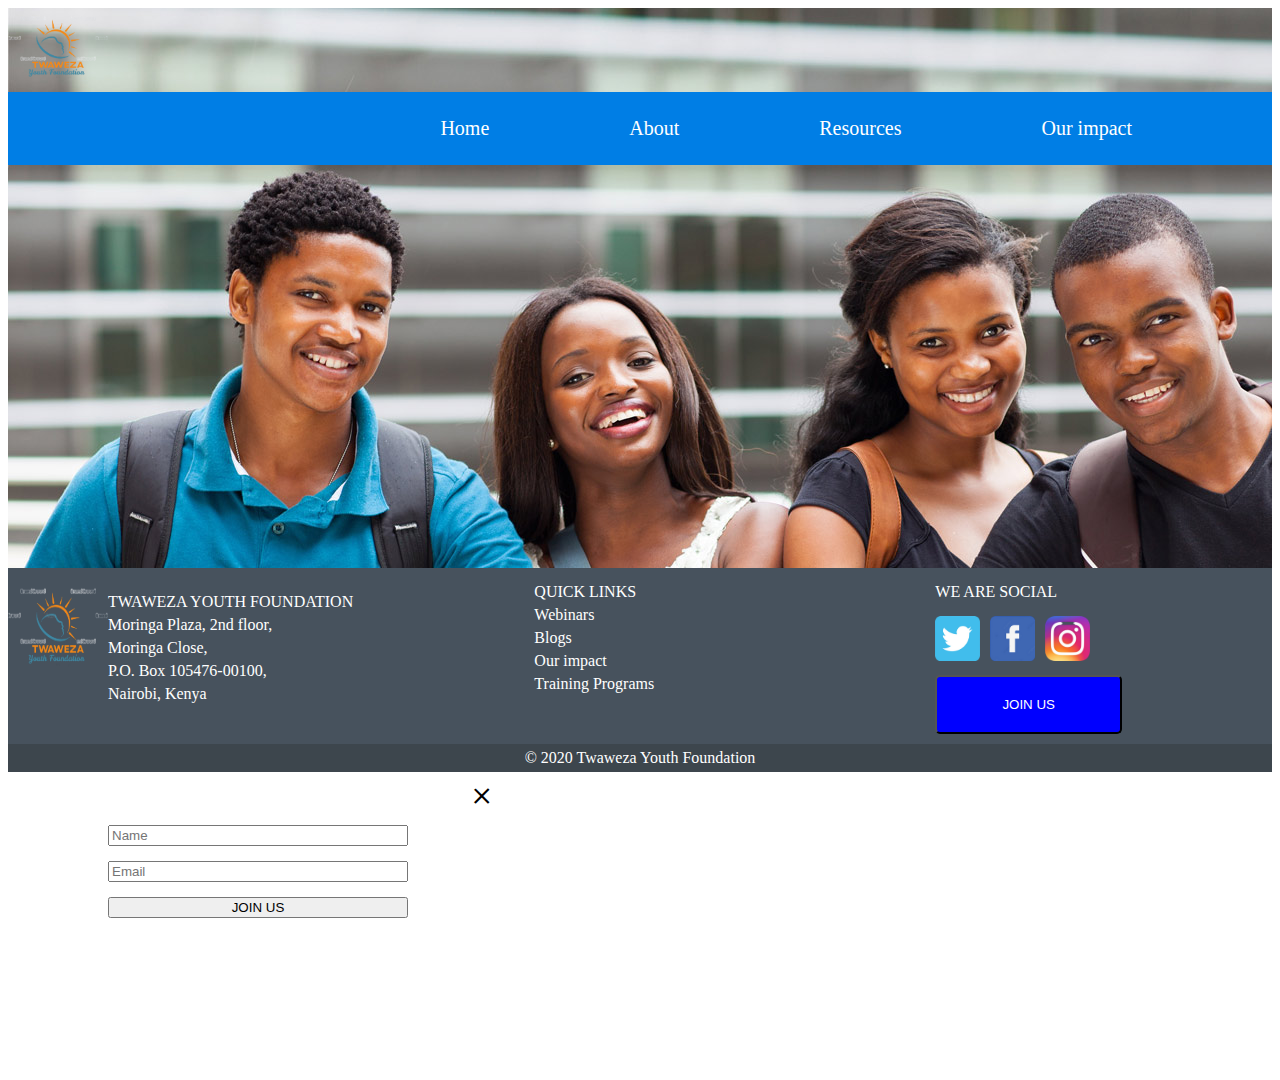
==== index.html @ c747bd60 "initial commit" ====
<!DOCTYPE html>
<html lang="en">
<head>
    <meta charset="UTF-8">
    <meta name="viewport" content="width=device-width, initial-scale=1.0">
    <title>Twaweza Youth Foundation</title>
    <link rel="stylesheet" href="index.css">
    <link rel="stylesheet" href="index.js">
</head>
<body>
    <div id="main">
    <header>
            <img src="Images/twaweza-removebg-preview.png" alt="Twaweza emblem">
            <nav>
                <ul>
                    <li><a href="index.html">Home</a></li>
                    <li><a href="about.html">About</a></li>
                    <li><a href="resources.html">Resources</a></li>
                    <li><a href="impact.html">Our impact</a></li>
                </ul>
            </nav>
    </header>
    </div>
    <footer>
        <div class="footerA">
            <div class="footer1">
                <img src="Images/twaweza-removebg-preview.png" alt="Twaweza emblem">
                <div class="address">
                    <p>TWAWEZA YOUTH FOUNDATION</p>
                    <p>Moringa Plaza, 2nd floor,</p>
                    <p>Moringa Close,</p>
                    <p>P.O. Box 105476-00100,</p>
                    <p>Nairobi, Kenya</p>
                </div>
            </div>    
            <div class="links">
                <p>QUICK LINKS</p>
                <p><a href="#">Webinars</a></p>
                <p><a href="#">Blogs</a></p>
                <p><a href="#">Our impact</a></p>
                <p><a href="#">Training Programs</a></p>
            </div>  
            <div class="social"> 
                <p>WE ARE SOCIAL</p>
                <div class="socialmedia">
                    <a href="#"><img src="Images/rsz_icontwitter.png" alt="Twitter icon" id="twitter"></a>
                    <a href="#"><img src="Images/rsz_iconfacebook.png" alt="Facebook icon" id="facebook"></a>
                    <a href="#"><img src="Images/rsz_iconinstagram.png" alt="Instagram icon" id="insta"></a>
                </div>
                <div class="button">
                    <input type="button" value="JOIN US" id="button">
                </div>
            </div>
        </div>
        <div id="footerB">
            <p>© 2020 Twaweza Youth Foundation</p>
        </div>
    </footer>
    <div class="bg-modal">
        <div class="modal-content">
            <div class="close">+</div>
            <img src="" alt="">
            <form action="">
               <input type="text" placeholder="Name">
               <input type="text" placeholder="Email">
               <input type="button" value="JOIN US" class="button"> 
            </form>
        </div>
    </div>
</body>
</html>
---- index.css ----
*{
    box-sizing: border-box;
}

nav{
    background-color: #007ee5;
    display: flex;
    justify-content: flex-end;
    color: white;
    margin: auto 0px;
}

ul{
    list-style-type: none;
    display: inherit;
    justify-content: space-between;
    margin-top: 25px;
    margin-bottom: 25px;
    flex-wrap: wrap;
}

a{
    color: white;
    text-decoration: none;
}

li>a{
    text-decoration: none;
    color: white;
    padding-right: 7em;
    font-size: 20px;
}

img{
    width: 100px;
}

#main{
    height: 35em;
    background-image: url("Images/African-American-Youth-happy.jpg");
    background-repeat: no-repeat;
}

footer{
    display: flex;
    flex-direction: column;
}

.footerA{
    display: inherit;
    justify-content: space-between;
    background-color:  #47525d;
    color: #ffffff;
    flex-wrap: wrap;
}

.footer1{
    display: inherit;
}

.footer1{
    height: 100px;
    width: auto;
    margin-top: 10px;
}

#footerB{
    color:#ffffff;
    background-color: #3d464d;
    display: inherit;
    justify-content: center;
    align-items: center;
}

div>p{
    margin: 5px auto;
}

.address{
    margin-right: 50px;
    margin-top: 10px;
}

.social, .links{
    margin-right: 150px;
    margin-top: 10px;
}

.socialmedia{
    display: flex;
    align-items: center;
}

#twitter, #facebook, #insta{
    width: 45px;
    margin: 10px 10px 10px auto;
} 
 
#button{
    margin-bottom: 10px;
    padding: 20px;
    background-color: blue;
    color: white;
    width: 14em;
    border-radius: 5px;
}

.bg-model{
    width: 100%;
    height: 100%;
    background-color: rgba(0, 0, 0, 0.7);
    position: absolute;
    top: 0;
    display: flex;
    justify-content: center;
    align-items: center;
    display: none;
}     

.modal-content{
    width: 500px;
    height: 300px;
    background-color: white;
    border-radius: 4px;
    text-align: center;
    padding: 20px;
    position: relative;
}

form > input{
    width: 300px;
    display: block;
    margin: 15px auto;
}

.close{
    position: absolute;
    top: 0;
    right: 14px;
    font-size: 42px;
    transform: rotate(45deg);
    cursor: pointer;
}
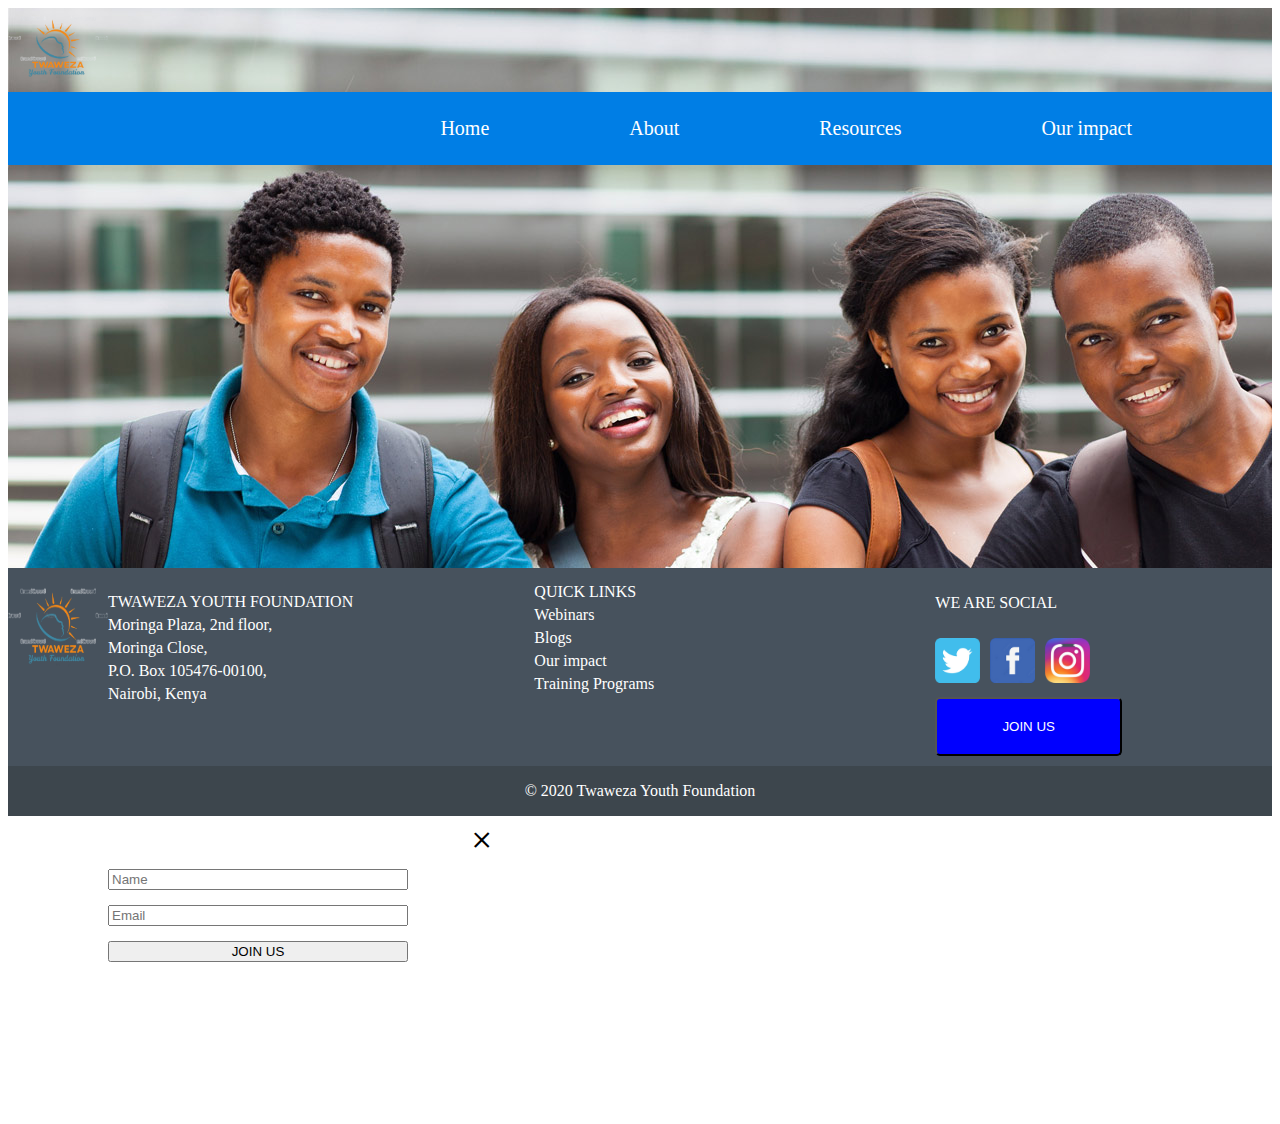
==== commit e93e8d95: "Modified home page" ====
--- a/index.html
+++ b/index.html
@@ -24,7 +24,7 @@
     <footer>
         <div class="footerA">
             <div class="footer1">
-                <img src="Images/twaweza-removebg-preview.png" alt="Twaweza emblem">
+                <img src="Images/twaweza-removebg-preview.png" alt="Twaweza emblem" id="emblem">
                 <div class="address">
                     <p>TWAWEZA YOUTH FOUNDATION</p>
                     <p>Moringa Plaza, 2nd floor,</p>
--- a/index.css
+++ b/index.css
@@ -72,10 +72,13 @@
     align-items: center;
 }
 
-div>p{
+.links>p{
     margin: 5px auto;
 }
 
+.address>p{
+    margin: 5px auto;
+} 
 .address{
     margin-right: 50px;
     margin-top: 10px;
@@ -140,4 +143,5 @@
     font-size: 42px;
     transform: rotate(45deg);
     cursor: pointer;
-}+}
+
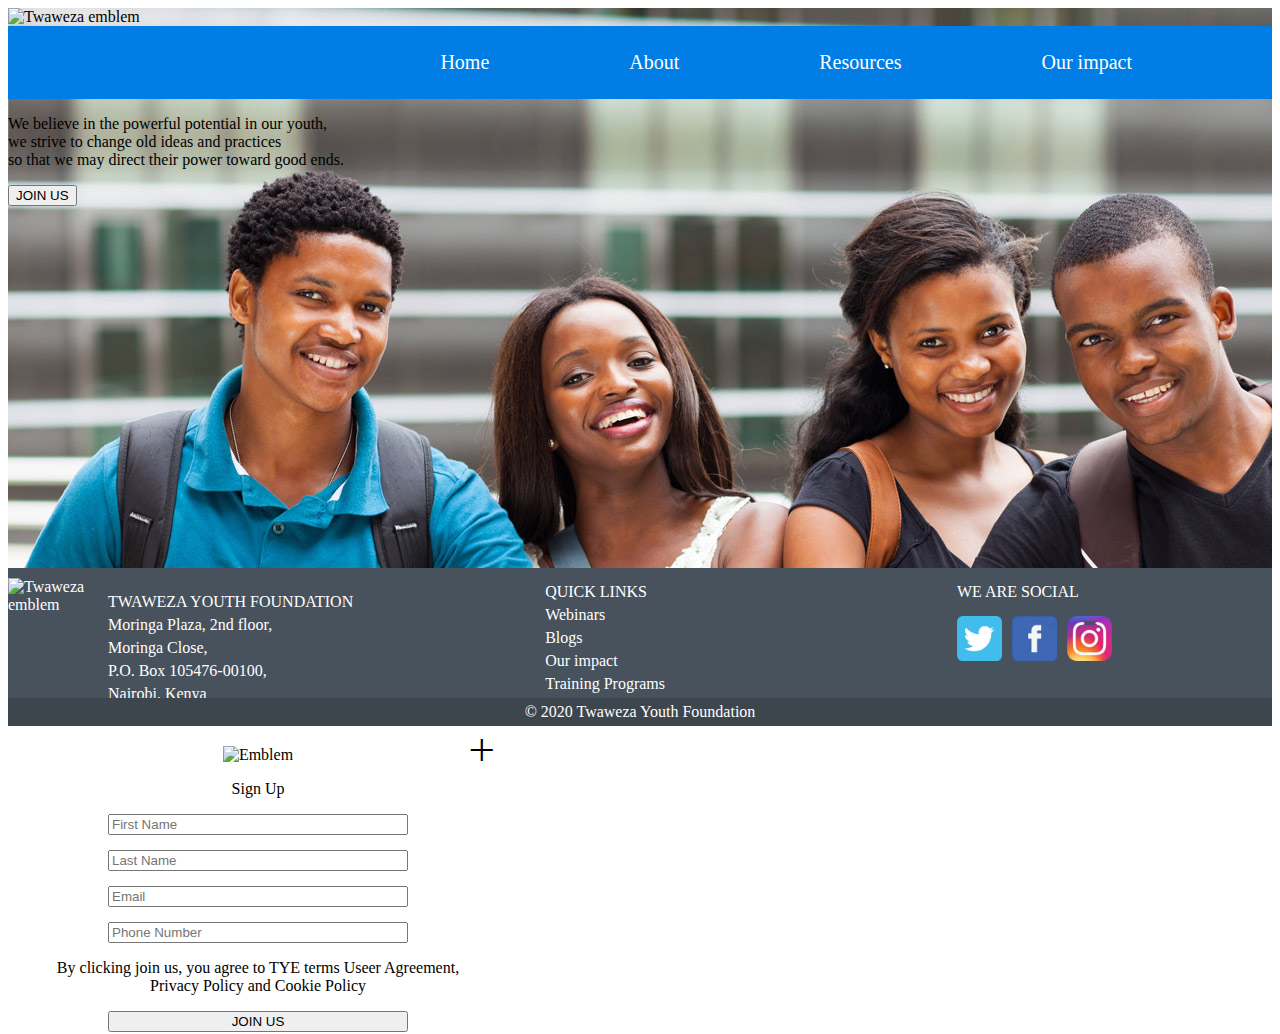
==== commit 3d2e8129: "Updated footer" ====
--- a/index.html
+++ b/index.html
@@ -5,12 +5,11 @@
     <meta name="viewport" content="width=device-width, initial-scale=1.0">
     <title>Twaweza Youth Foundation</title>
     <link rel="stylesheet" href="index.css">
-    <link rel="stylesheet" href="index.js">
 </head>
 <body>
     <div id="main">
     <header>
-            <img src="Images/twaweza-removebg-preview.png" alt="Twaweza emblem">
+            <img src="Images/updatedlogo.jpg" alt="Twaweza emblem" class="emblem">
             <nav>
                 <ul>
                     <li><a href="index.html">Home</a></li>
@@ -20,11 +19,16 @@
                 </ul>
             </nav>
     </header>
+    <main>
+        <p>We believe in the powerful potential in our youth, <br>we strive to change 
+            old ideas and practices <br>so that we may direct their power toward good ends.</p>
+            <button type="button" value="JOIN US" id="myButton" class="button">JOIN US</button>    
+    </main>
     </div>
     <footer>
         <div class="footerA">
             <div class="footer1">
-                <img src="Images/twaweza-removebg-preview.png" alt="Twaweza emblem" id="emblem">
+                <img src="Images/updated-logo__1_-removebg-preview.png" alt="Twaweza emblem" class="emblem">
                 <div class="address">
                     <p>TWAWEZA YOUTH FOUNDATION</p>
                     <p>Moringa Plaza, 2nd floor,</p>
@@ -46,26 +50,30 @@
                     <a href="#"><img src="Images/rsz_icontwitter.png" alt="Twitter icon" id="twitter"></a>
                     <a href="#"><img src="Images/rsz_iconfacebook.png" alt="Facebook icon" id="facebook"></a>
                     <a href="#"><img src="Images/rsz_iconinstagram.png" alt="Instagram icon" id="insta"></a>
-                </div>
-                <div class="button">
-                    <input type="button" value="JOIN US" id="button">
-                </div>
+                </div>              
             </div>
         </div>
         <div id="footerB">
             <p>© 2020 Twaweza Youth Foundation</p>
         </div>
     </footer>
-    <div class="bg-modal">
+    <div id="myModal" class="modal">
         <div class="modal-content">
-            <div class="close">+</div>
-            <img src="" alt="">
+            <span class="close">&times;</span>
             <form action="">
-               <input type="text" placeholder="Name">
-               <input type="text" placeholder="Email">
-               <input type="button" value="JOIN US" class="button"> 
+                <img src="Images/updated-logo__1_-removebg-preview.png" alt="Emblem" class="emblem">
+                <p>Sign Up</p>
+                <input type="text" placeholder="First Name">
+                <input type="text" placeholder="Last Name">
+                <input type="text" placeholder="Email">
+                <input type="text" placeholder="Phone Number">
+                <p>By clicking join us, you agree to TYE terms Useer Agreement, <br>Privacy Policy and Cookie Policy</p>
+                <input type="button" value="JOIN US" class="modalButton"> 
             </form>
         </div>
     </div>
+<script src="index.js"></script>
 </body>
+
+
 </html>--- a/index.css
+++ b/index.css
@@ -40,7 +40,6 @@
     background-image: url("Images/African-American-Youth-happy.jpg");
     background-repeat: no-repeat;
 }
-
 footer{
     display: flex;
     flex-direction: column;
@@ -72,13 +71,10 @@
     align-items: center;
 }
 
-.links>p{
+div>p{
     margin: 5px auto;
 }
 
-.address>p{
-    margin: 5px auto;
-} 
 .address{
     margin-right: 50px;
     margin-top: 10px;
@@ -143,5 +139,4 @@
     font-size: 42px;
     transform: rotate(45deg);
     cursor: pointer;
-}
-
+}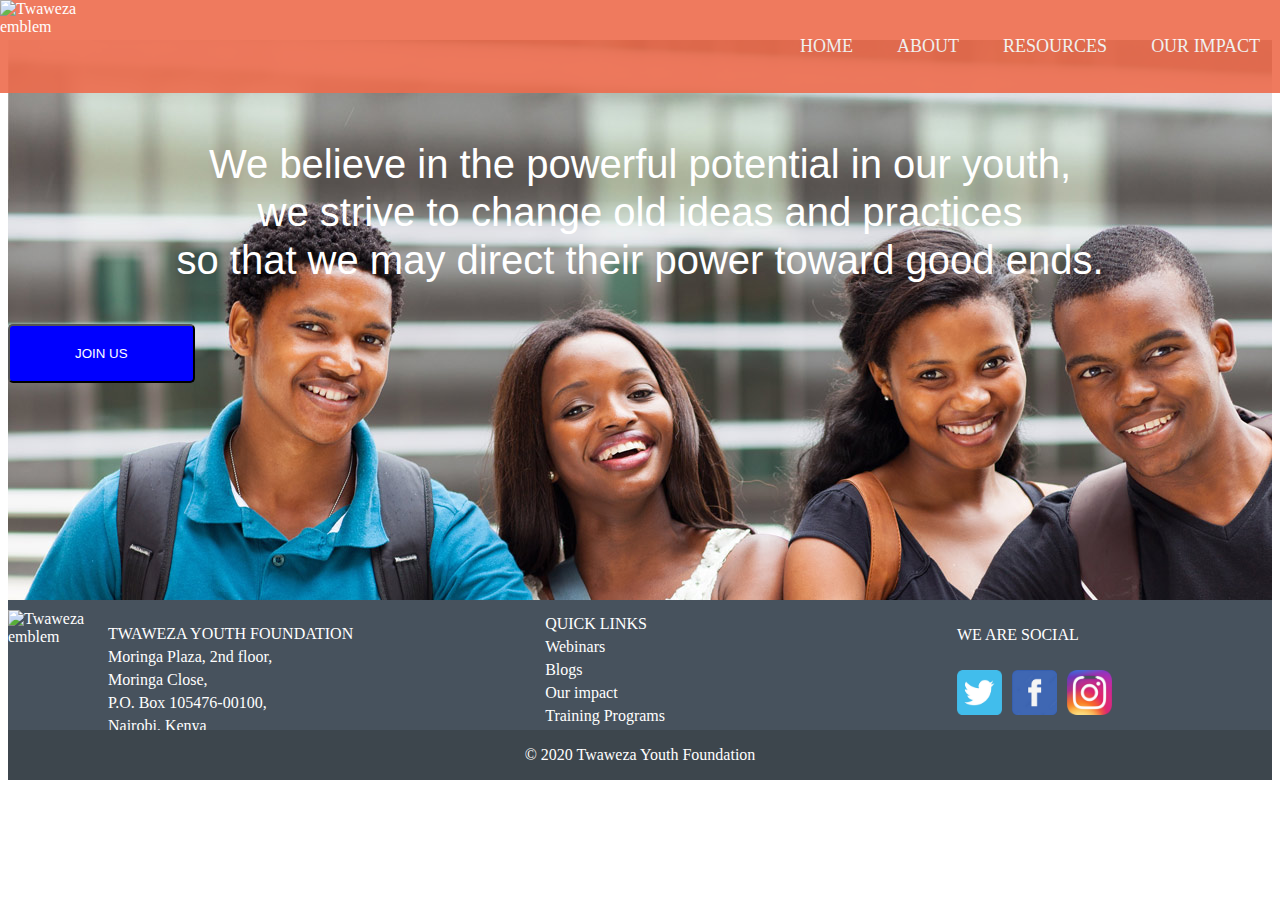
==== commit fee09370: "removed the left incline in my body section" ====
--- a/index.html
+++ b/index.html
@@ -7,6 +7,8 @@
     <link rel="stylesheet" href="index.css">
 </head>
 <body>
+
+    
     <div id="main">
     <header>
             <img src="Images/updatedlogo.jpg" alt="Twaweza emblem" class="emblem">
--- a/index.css
+++ b/index.css
@@ -1,22 +1,17 @@
 *{
     box-sizing: border-box;
 }
-
-nav{
-    background-color: #007ee5;
-    display: flex;
-    justify-content: flex-end;
-    color: white;
-    margin: auto 0px;
-}
-
-ul{
-    list-style-type: none;
-    display: inherit;
+/* Nav bar styling */
+header{
+    display: flex;
     justify-content: space-between;
-    margin-top: 25px;
-    margin-bottom: 25px;
-    flex-wrap: wrap;
+    background-color: #EE6C4D;
+    color: #ffffff;
+    opacity: 0.9;
+    position: fixed;
+    top: 0;
+    right: 0;
+    left: 0;
 }
 
 a{
@@ -24,22 +19,53 @@
     text-decoration: none;
 }
 
-li>a{
-    text-decoration: none;
+
+nav > ul {
+    text-decoration: none;
+}
+
+nav > ul > li {
+    display: inline-block;
+}
+
+nav > ul > li > a {
+    display: block;
     color: white;
-    padding-right: 7em;
-    font-size: 20px;
-}
-
-img{
+    padding: 20px;
+    text-decoration: none;
+    font-size: 18px;
+    text-transform: uppercase;
+}
+
+nav > ul > li > a:hover {
+    color: #C71585;
+    text-decoration: none;
+    display: block;
+}   
+
+.emblem{
     width: 100px;
 }
+
 
 #main{
     height: 35em;
     background-image: url("Images/African-American-Youth-happy.jpg");
     background-repeat: no-repeat;
 }
+
+main>p{
+    padding-top: 100px;
+    padding-right: 50px;
+    padding-left: 50px;
+    text-align: center;
+    font-size: 40px;
+    color:white;
+    font-family: Verdana, Geneva, Tahoma, sans-serif;
+    line-height: 48px;
+}
+
+/* Start of footer styling */
 footer{
     display: flex;
     flex-direction: column;
@@ -71,10 +97,13 @@
     align-items: center;
 }
 
-div>p{
+.links>p{
     margin: 5px auto;
 }
 
+.address>p{
+    margin: 5px auto;
+} 
 .address{
     margin-right: 50px;
     margin-top: 10px;
@@ -95,48 +124,89 @@
     margin: 10px 10px 10px auto;
 } 
  
-#button{
+.button{
     margin-bottom: 10px;
     padding: 20px;
     background-color: blue;
     color: white;
     width: 14em;
     border-radius: 5px;
-}
-
-.bg-model{
+    cursor: pointer;
+}    
+
+
+/* modal signup form */
+.modal {
+    display: none;
+    position: fixed;
+    z-index: 1;
+    padding-top: 100px;
+    left: 0;
+    top: 0;
     width: 100%;
     height: 100%;
-    background-color: rgba(0, 0, 0, 0.7);
-    position: absolute;
-    top: 0;
-    display: flex;
-    justify-content: center;
+    overflow: auto;
+    background-color: rgba(0,0,0,0.7);
+    
+}
+
+.modal-content {
+    width: 50%;
+    border-radius: 5px;  
+    background-color: #fefefe;
+    background-image: url("Images/youyhdance.jpg");
+    margin: auto;
+    padding: 20px;
+    border: 1px solid #888;
+}
+  
+.close {
+    color: #aaaaaa;
+    float: right;
+    font-size: 28px;
+    font-weight: bold;
+}
+
+form{
+    display: flex;
+    flex-direction: column;
     align-items: center;
-    display: none;
-}     
-
-.modal-content{
-    width: 500px;
-    height: 300px;
-    background-color: white;
-    border-radius: 4px;
-    text-align: center;
-    padding: 20px;
-    position: relative;
-}
-
-form > input{
+}
+
+form>input{
+    margin-top: 10px;
     width: 300px;
-    display: block;
-    margin: 15px auto;
-}
-
-.close{
-    position: absolute;
-    top: 0;
-    right: 14px;
-    font-size: 42px;
-    transform: rotate(45deg);
+    height: 30px;
+}
+
+form p:nth-child(2){
+    font-size: 30px;
+    font-weight: bold;
+}
+
+p:nth-child(7){
+    font-size: 12px;
+}
+
+form>p{
+    color:#ffffff;
+}
+
+.modalButton{
+    background-color: blue;
+    color: #ffffff;
+}
+
+.close:hover,
+.close:focus{
+    color: #000;
+    text-decoration: none;
     cursor: pointer;
-}+}
+/* end of modal style */
+
+
+
+
+  
+
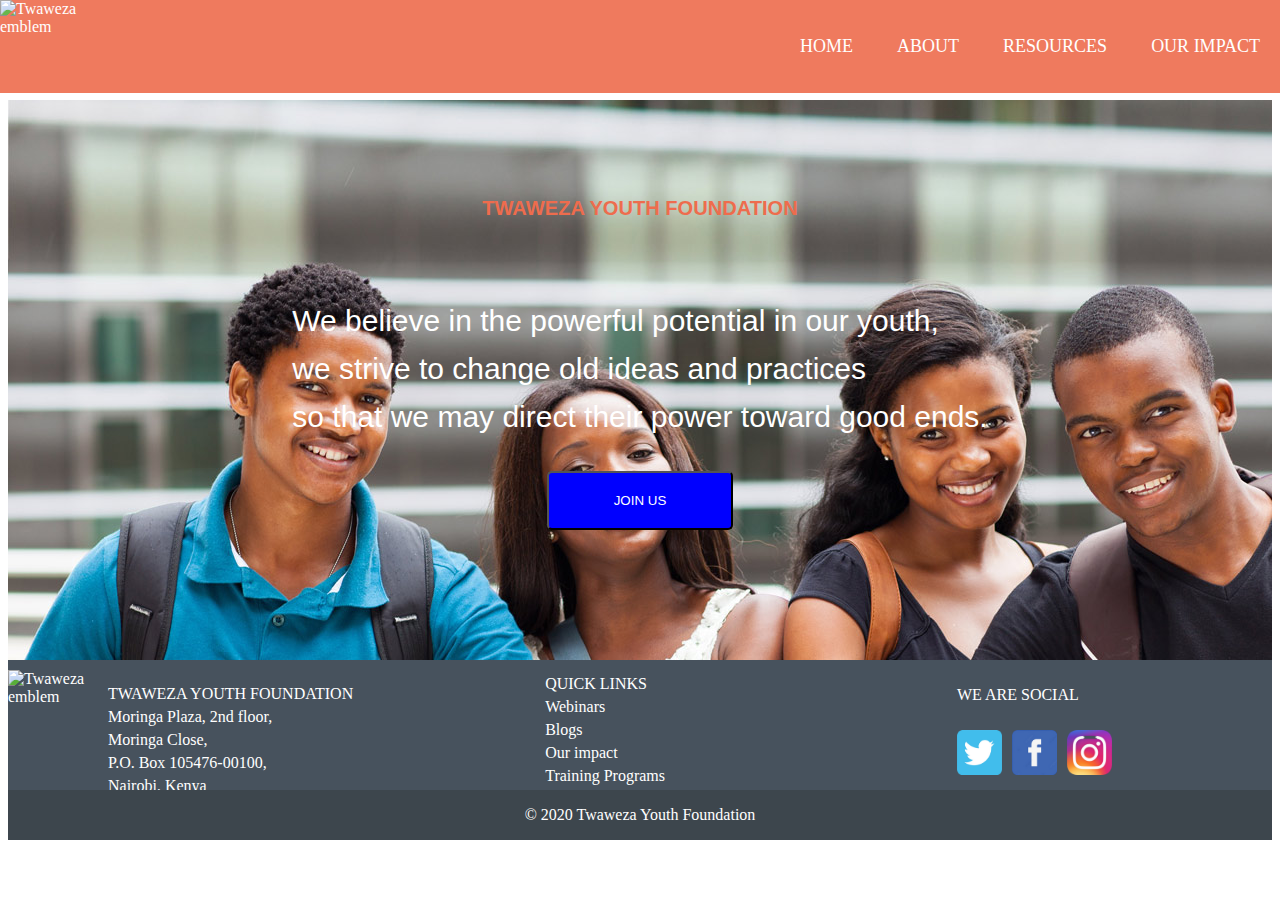
==== commit ec3a1340: "Merge pull request #7 from luciahroyalty101/ft-home" ====
--- a/index.html
+++ b/index.html
@@ -7,8 +7,6 @@
     <link rel="stylesheet" href="index.css">
 </head>
 <body>
-
-    
     <div id="main">
     <header>
             <img src="Images/updatedlogo.jpg" alt="Twaweza emblem" class="emblem">
@@ -22,6 +20,7 @@
             </nav>
     </header>
     <main>
+        <h6>TWAWEZA YOUTH FOUNDATION</h6>
         <p>We believe in the powerful potential in our youth, <br>we strive to change 
             old ideas and practices <br>so that we may direct their power toward good ends.</p>
             <button type="button" value="JOIN US" id="myButton" class="button">JOIN US</button>    
--- a/index.css
+++ b/index.css
@@ -52,16 +52,23 @@
     height: 35em;
     background-image: url("Images/African-American-Youth-happy.jpg");
     background-repeat: no-repeat;
+    margin-top: 100px;
+}
+main{
+    display: flex;
+    flex-direction: column;
+    justify-content: center;
+    align-items: center;
+    padding-top: 50px;
+    font-family: Verdana, Geneva, Tahoma, sans-serif;
+    font-size: 30px;
+    color: #EE6C4D;
 }
 
 main>p{
-    padding-top: 100px;
-    padding-right: 50px;
-    padding-left: 50px;
-    text-align: center;
-    font-size: 40px;
+    font-size: 30px;
     color:white;
-    font-family: Verdana, Geneva, Tahoma, sans-serif;
+    
     line-height: 48px;
 }
 
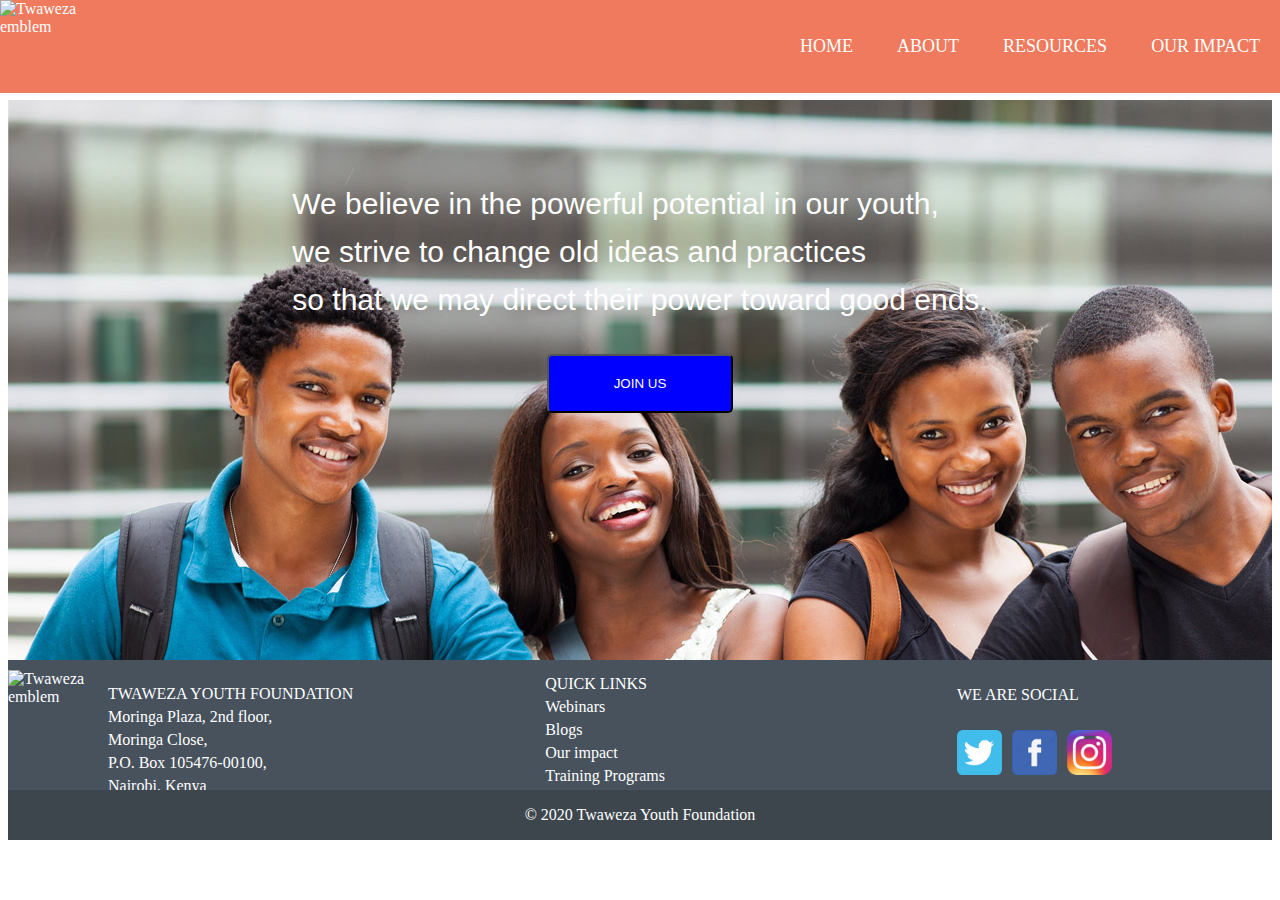
==== commit 8eadfd5f: "deleted button in about.html" ====
--- a/index.html
+++ b/index.html
@@ -20,7 +20,6 @@
             </nav>
     </header>
     <main>
-        <h6>TWAWEZA YOUTH FOUNDATION</h6>
         <p>We believe in the powerful potential in our youth, <br>we strive to change 
             old ideas and practices <br>so that we may direct their power toward good ends.</p>
             <button type="button" value="JOIN US" id="myButton" class="button">JOIN US</button>    
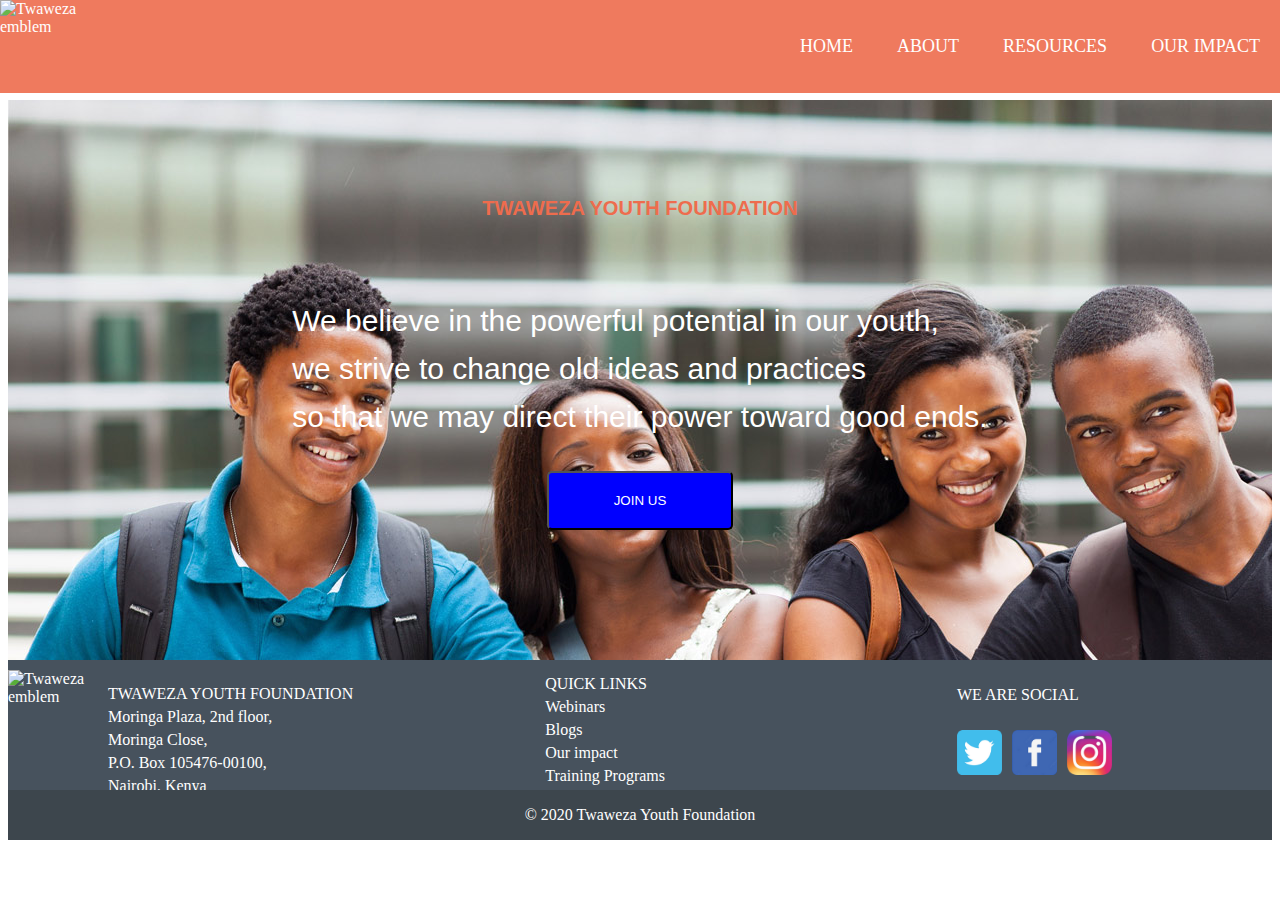
==== commit 3dfd93e4: "Merge branch 'master' of https://github.com/luciahroyalty101/Twaweza-Youths-Empowerment-project into" ====
--- a/index.html
+++ b/index.html
@@ -7,6 +7,8 @@
     <link rel="stylesheet" href="index.css">
 </head>
 <body>
+
+    
     <div id="main">
     <header>
             <img src="Images/updatedlogo.jpg" alt="Twaweza emblem" class="emblem">
@@ -20,6 +22,7 @@
             </nav>
     </header>
     <main>
+        <h6>TWAWEZA YOUTH FOUNDATION</h6>
         <p>We believe in the powerful potential in our youth, <br>we strive to change 
             old ideas and practices <br>so that we may direct their power toward good ends.</p>
             <button type="button" value="JOIN US" id="myButton" class="button">JOIN US</button>    
